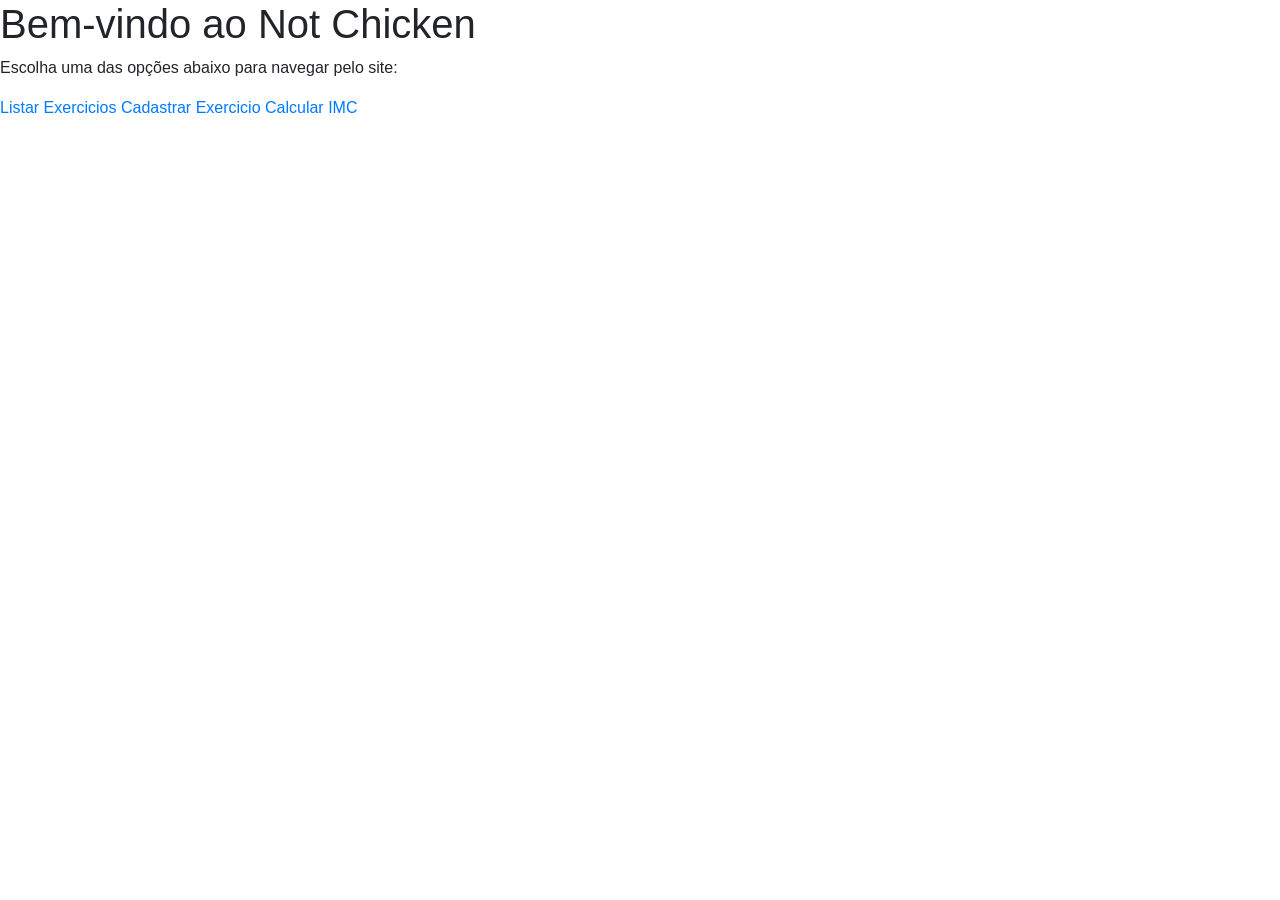
==== NotChicken/src/main/resources/templates/index.html @ 167716e4 "Finalização do projeto" ====
<!DOCTYPE html>
<html xmlns="w3.org/1999/xhtml" xmlns:th="http://www.thymeleaf.org">
    <head>
        <meta charset="UTF-8">
        <title>Not Chicken - Página Principal</title>
        <link rel="stylesheet" href="https://maxcdn.bootstrapcdn.com/bootstrap/4.5.2/css/bootstrap.min.css">
        <link rel="stylesheet" href="Css/styles.css">
    </head>
    <body>
        <header></header>
        <h1>Bem-vindo ao Not Chicken </h1>
        <p>Escolha uma das opções abaixo para navegar pelo site:</p>

        <a href="/Exercicios" class="button-link">Listar Exercicios</a>
        <a href="/Exercicios/novo" class="button-link">Cadastrar Exercicio</a>
        <a href="/calcularImc" class="button-link">Calcular IMC</a>

        <script src="https://code.jquery.com/jquery-3.5.1.slim.min.js"></script>
        <script src="https://cdn.jsdelivr.net/npm/@popperjs/core@2.5.3/dist/umd/popper.min.js"></script>
        <script src="https://maxcdn.bootstrapcdn.com/bootstrap/4.5.2/js/bootstrap.min.js"></script>
    </body>
</html>
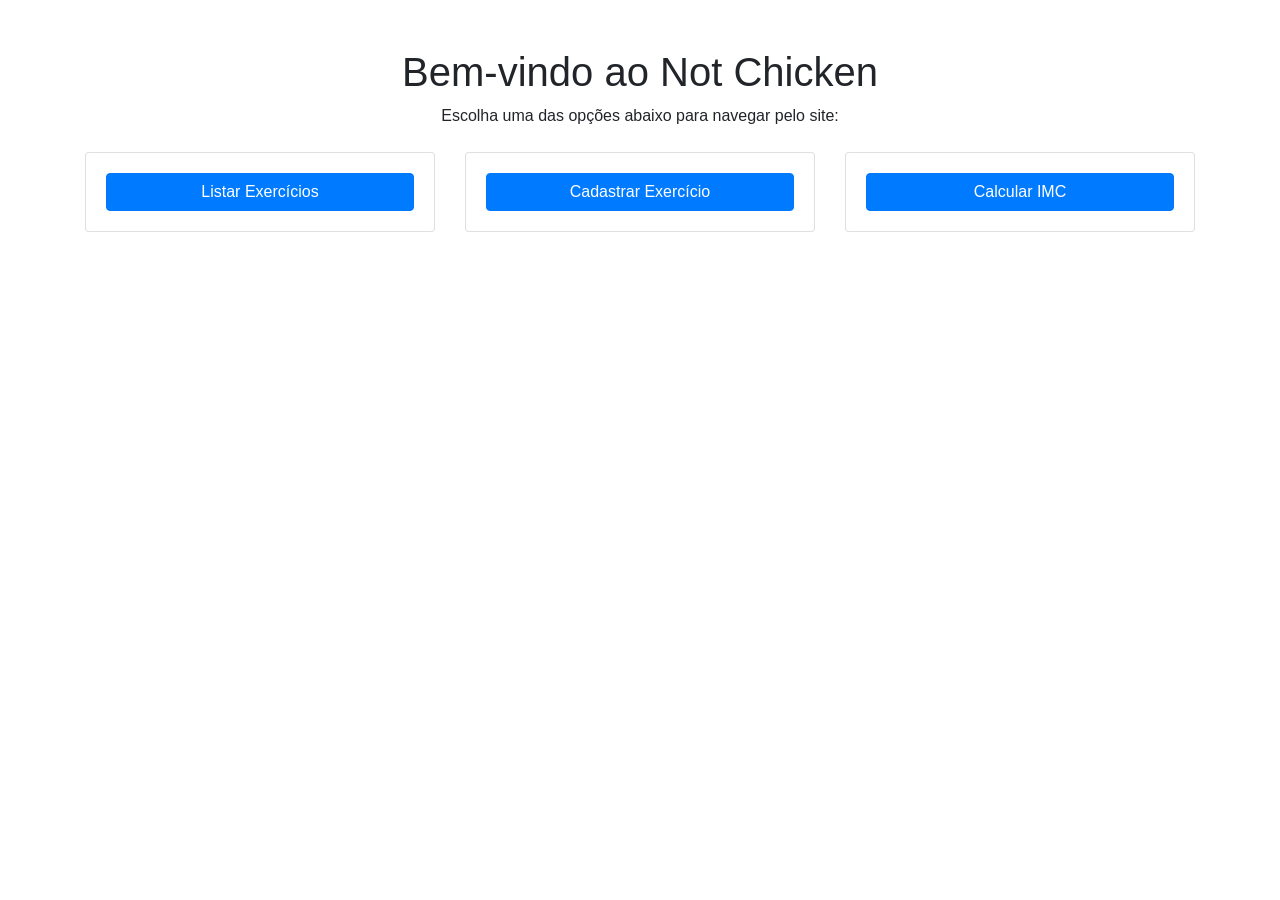
==== commit 46181196: "modificação de controller e html implementação do contreleer junto ao html" ====
--- a/NotChicken/src/main/resources/templates/index.html
+++ b/NotChicken/src/main/resources/templates/index.html
@@ -1,22 +1,41 @@
 <!DOCTYPE html>
-<html xmlns="w3.org/1999/xhtml" xmlns:th="http://www.thymeleaf.org">
-    <head>
-        <meta charset="UTF-8">
-        <title>Not Chicken - Página Principal</title>
-        <link rel="stylesheet" href="https://maxcdn.bootstrapcdn.com/bootstrap/4.5.2/css/bootstrap.min.css">
-        <link rel="stylesheet" href="Css/styles.css">
-    </head>
-    <body>
-        <header></header>
-        <h1>Bem-vindo ao Not Chicken </h1>
-        <p>Escolha uma das opções abaixo para navegar pelo site:</p>
-
-        <a href="/Exercicios" class="button-link">Listar Exercicios</a>
-        <a href="/Exercicios/novo" class="button-link">Cadastrar Exercicio</a>
-        <a href="/calcularImc" class="button-link">Calcular IMC</a>
-
-        <script src="https://code.jquery.com/jquery-3.5.1.slim.min.js"></script>
-        <script src="https://cdn.jsdelivr.net/npm/@popperjs/core@2.5.3/dist/umd/popper.min.js"></script>
-        <script src="https://maxcdn.bootstrapcdn.com/bootstrap/4.5.2/js/bootstrap.min.js"></script>
-    </body>
+<html xmlns="http://www.w3.org/1999/xhtml" xmlns:th="http://www.thymeleaf.org">
+<head>
+    <meta charset="UTF-8">
+    <title>Not Chicken - Página Principal</title>
+    <link rel="stylesheet" href="https://maxcdn.bootstrapcdn.com/bootstrap/4.5.2/css/bootstrap.min.css">
+    <link rel="stylesheet" href="Css/styles.css">
+</head>
+<body>
+    <div class="container">
+        <h1 class="mt-5 text-center">Bem-vindo ao Not Chicken</h1>
+        <p class="text-center">Escolha uma das opções abaixo para navegar pelo site:</p>
+        <div class="row mt-4">
+            <div class="col-md-4">
+                <div class="card">
+                    <div class="card-body text-center">
+                        <a href="/exercicios" class="btn btn-primary btn-block">Listar Exercícios</a>
+                    </div>
+                </div>
+            </div>
+            <div class="col-md-4">
+                <div class="card">
+                    <div class="card-body text-center">
+                        <a href="/exercicios/novo" class="btn btn-primary btn-block">Cadastrar Exercício</a>
+                    </div>
+                </div>
+            </div>
+            <div class="col-md-4">
+                <div class="card">
+                    <div class="card-body text-center">
+                        <a href="/calcularImc" class="btn btn-primary btn-block">Calcular IMC</a>
+                    </div>
+                </div>
+            </div>
+        </div>
+    </div>
+    <script src="https://code.jquery.com/jquery-3.5.1.slim.min.js"></script>
+    <script src="https://cdn.jsdelivr.net/npm/@popperjs/core@2.5.3/dist/umd/popper.min.js"></script>
+    <script src="https://maxcdn.bootstrapcdn.com/bootstrap/4.5.2/js/bootstrap.min.js"></script>
+</body>
 </html>
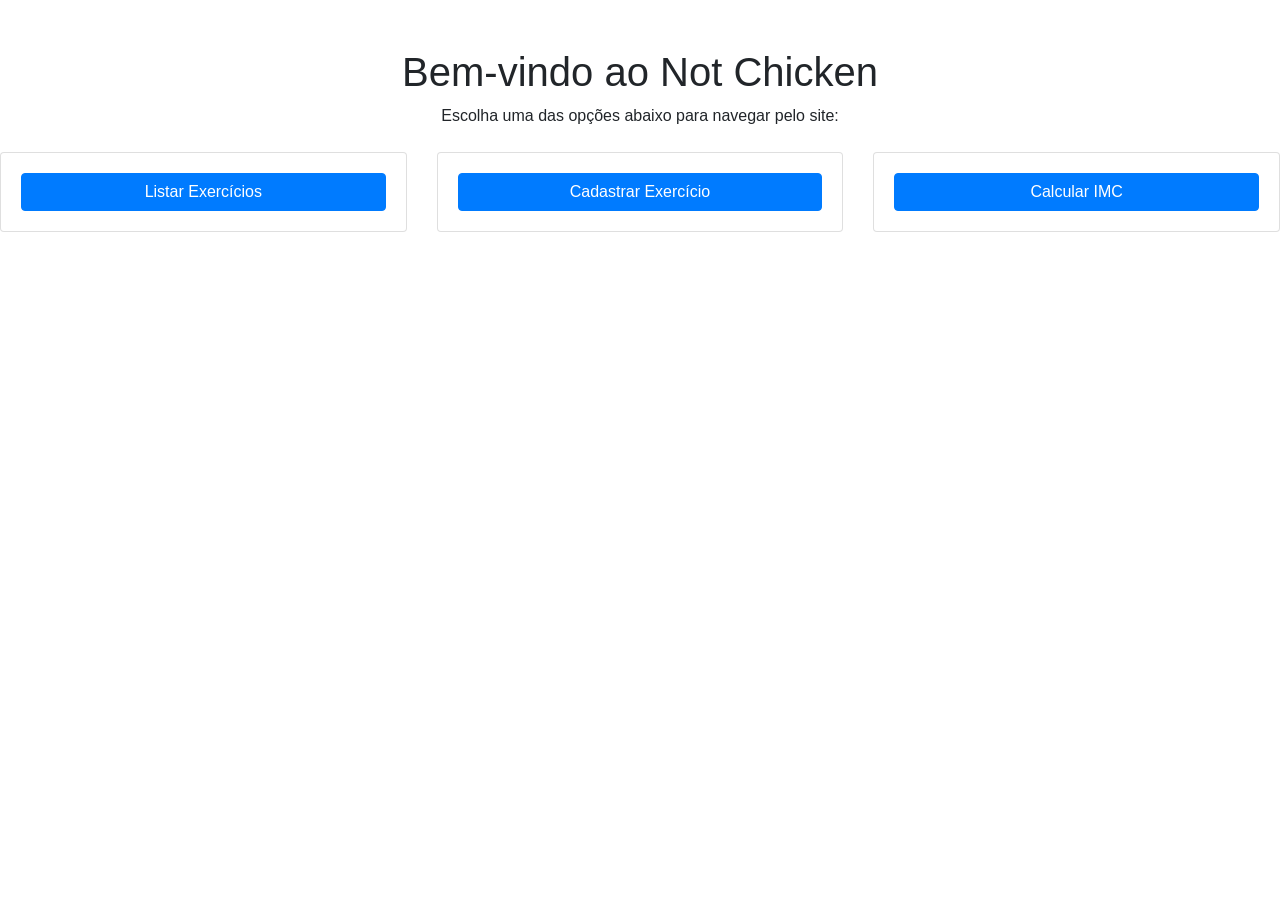
==== commit da49fd63: "Finalização do projeto com sql" ====
--- a/NotChicken/src/main/resources/templates/index.html
+++ b/NotChicken/src/main/resources/templates/index.html
@@ -4,10 +4,11 @@
     <meta charset="UTF-8">
     <title>Not Chicken - Página Principal</title>
     <link rel="stylesheet" href="https://maxcdn.bootstrapcdn.com/bootstrap/4.5.2/css/bootstrap.min.css">
-    <link rel="stylesheet" href="Css/styles.css">
+    <link rel="stylesheet" href="/Css/styles.css">
 </head>
 <body>
-    <div class="container">
+    <header></header>
+    <div class="main-content">
         <h1 class="mt-5 text-center">Bem-vindo ao Not Chicken</h1>
         <p class="text-center">Escolha uma das opções abaixo para navegar pelo site:</p>
         <div class="row mt-4">
